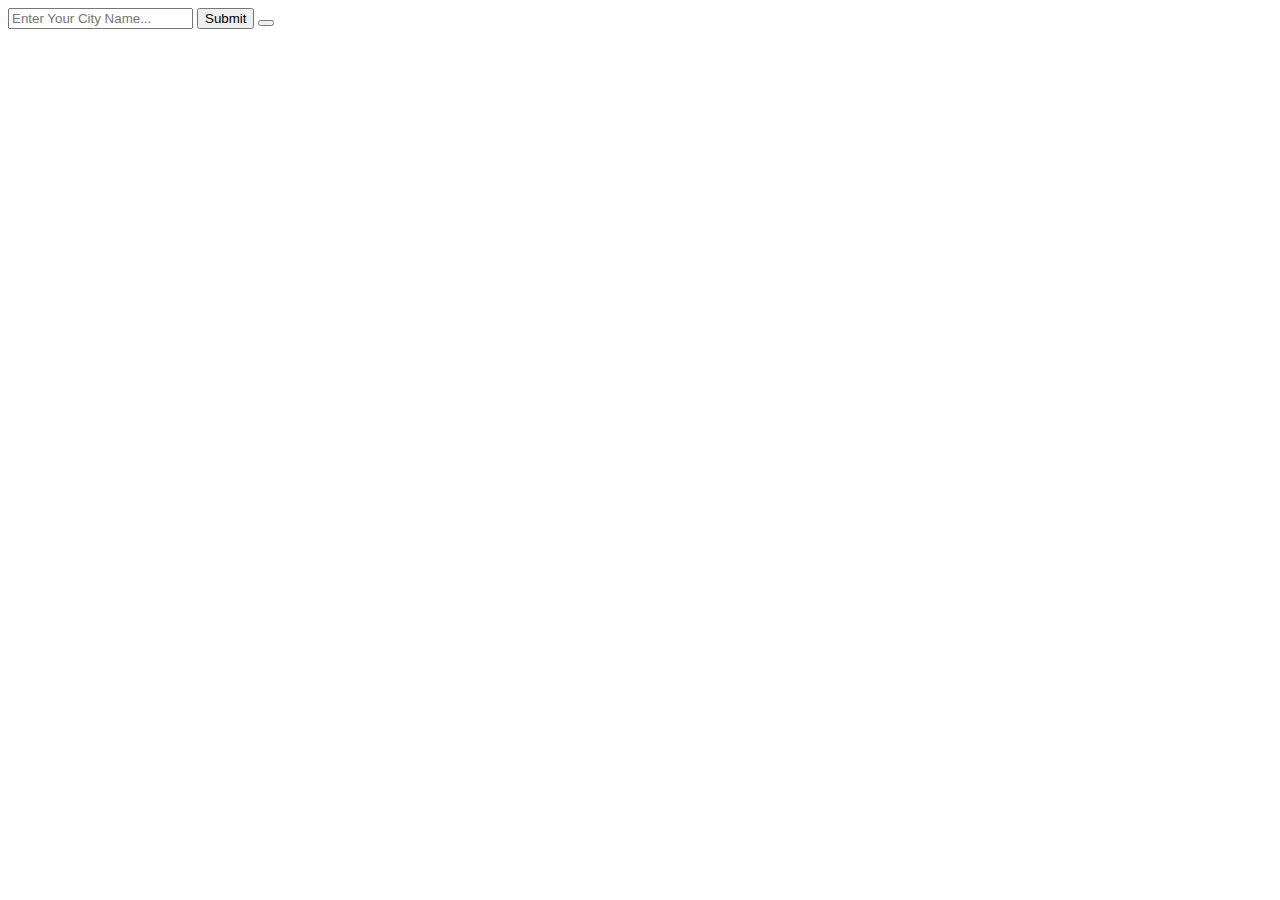
==== index.html @ 2549a9a3 "Add files via upload" ====
<!DOCTYPE html>
<html lang="en">

<head>
    <link rel="stylesheet" href="./index.css">
</head>

<body>
    <div class="container">
        <section class="main">
            <section class="inputs">
                <input type="text" placeholder="Enter Your City Name..." id="cityinput">
                <input type="submit" value="Submit" id="add">
                <button placeholder="Submit" id="add"></button>
            </section>

            
            <section class="display">
                <div class="wrapper">
                    <h2 id="cityoutput"></h2>
                    <p id="description"></p>
                    <p id="temp"></p>
                    <p id="wind"></p>
                </div>
            </section> 
        </section>
    </div>

    <script src="./index.js"></script>
</body>
</html>
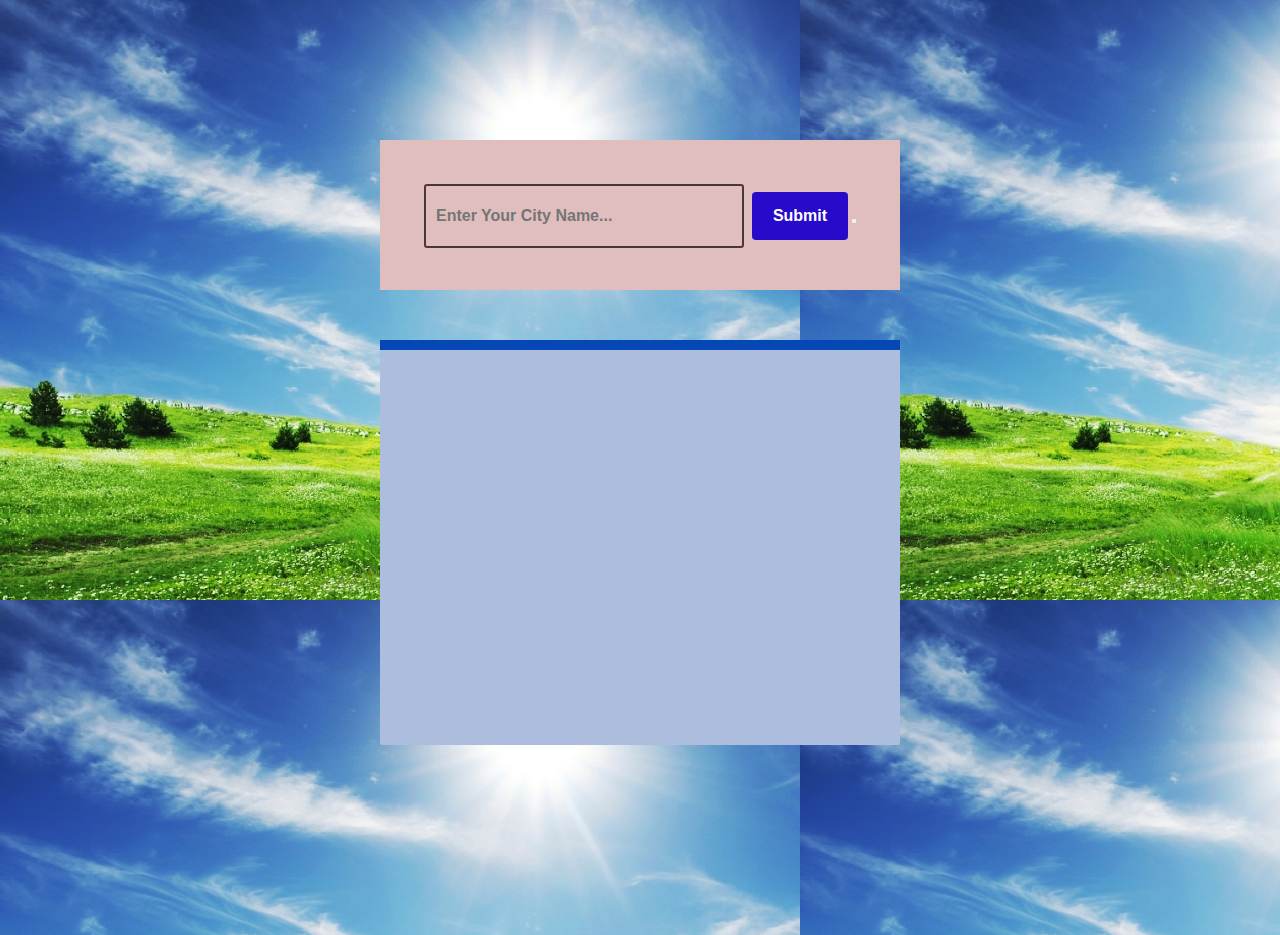
==== commit 75bcb7ae: "Update index.html" ====
--- a/index.html
+++ b/index.html
@@ -2,7 +2,7 @@
 <html lang="en">
 
 <head>
-    <link rel="stylesheet" href="./index.css">
+    <link rel="stylesheet" href="Weather App/index.css">
 </head>
 
 <body>
@@ -26,6 +26,6 @@
         </section>
     </div>
 
-    <script src="./index.js"></script>
+    <script src="Weather App/index.js"></script>
 </body>
-</html>+</html>
--- a/Weather App/index.css
+++ b/Weather App/index.css
@@ -0,0 +1,98 @@
+*{
+    margin: 0;
+    padding: 0;
+    box-sizing: border-box;
+}
+
+body
+{
+    background-image: url('./weather.jpg');
+}
+
+.container
+{
+    width: 600px;
+    margin: 100px auto;
+    padding: 40px;
+}
+
+.inputs
+{
+    padding: 2rem 0 2rem 0;
+    text-align: center;
+    justify-content: center;
+    background: rgb(224, 190, 190);
+    height: 150px;
+}
+
+.inputs input[type="text"]
+{
+    height: 4rem;
+    width: 20rem;
+    background: #212121;
+    font-weight: bold;
+    font-size: 1rem;
+    padding: 10px;
+    border: none;
+    background-color: transparent;
+    border: 2px solid #473939;
+    border-radius: 3px;
+    margin-right: 4px;
+}
+
+.inputs input[type="submit"]
+{
+    height: 3rem;
+    width: 6rem;
+    background: #270aca;
+    font-weight: bold;
+    color: white;
+    font-size: 1rem;
+    margin-top: 20px;
+    border: none;
+    border-radius: 4px;
+}
+
+.display 
+{
+    text-align: center;
+    width: 520px;
+    color: #16a864;
+}
+
+.wrapper
+{
+    margin: 0 9rem;
+    background-color: rgb(172, 189, 221);
+    height: 45vh;
+    margin: 50px auto;
+    border-radius: 2px;
+}
+
+.wrapper h2
+{
+    padding: 5px 0;
+    text-align: center;
+    background: #0548b5;
+    color: white;
+}
+
+.wrapper p
+{
+    margin: 20px 50px;
+    margin-right: 20px;
+    text-align: left;
+    color: #04214c;
+    font-size: 23px;
+}
+
+.wrapper h2 span{
+    font-size: 26px;
+    color: #9beefb;
+}
+
+.wrapper p span
+{
+    color: #5e0df4;
+    font-size: 25px;
+}